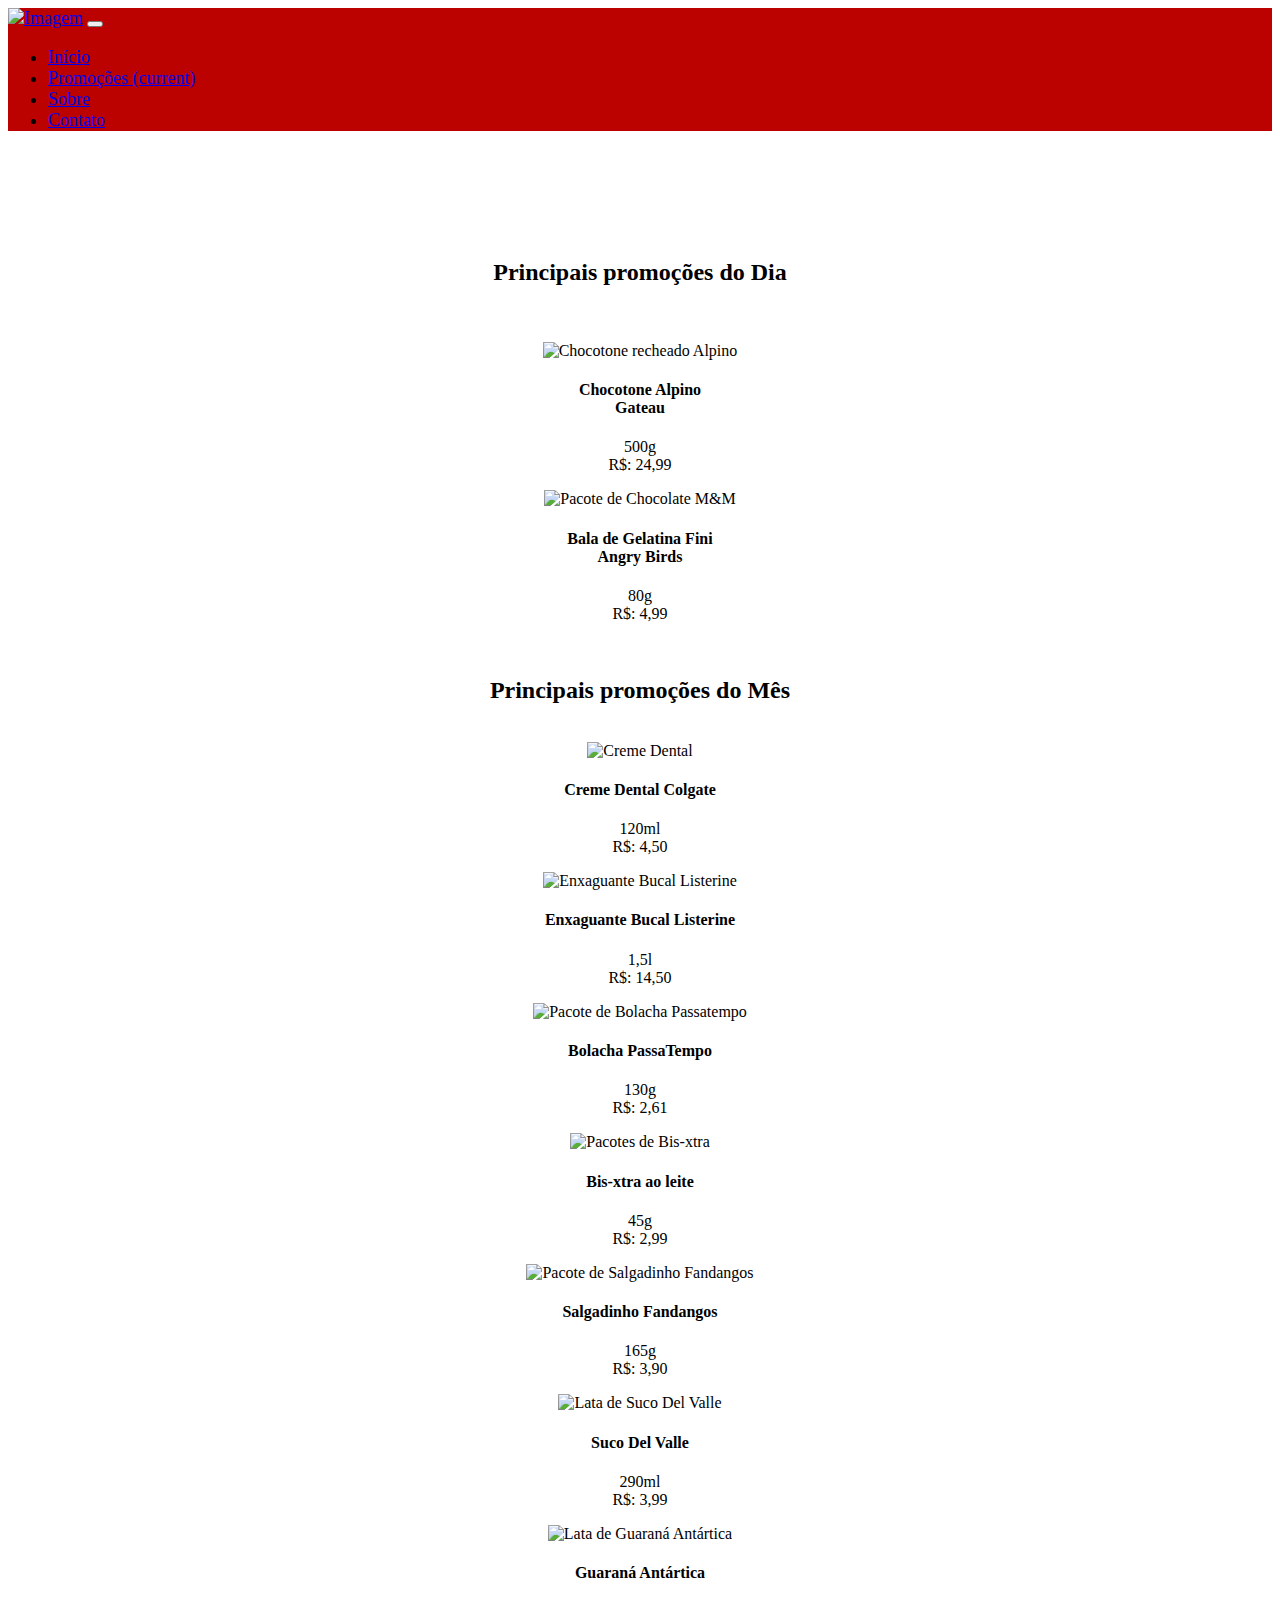
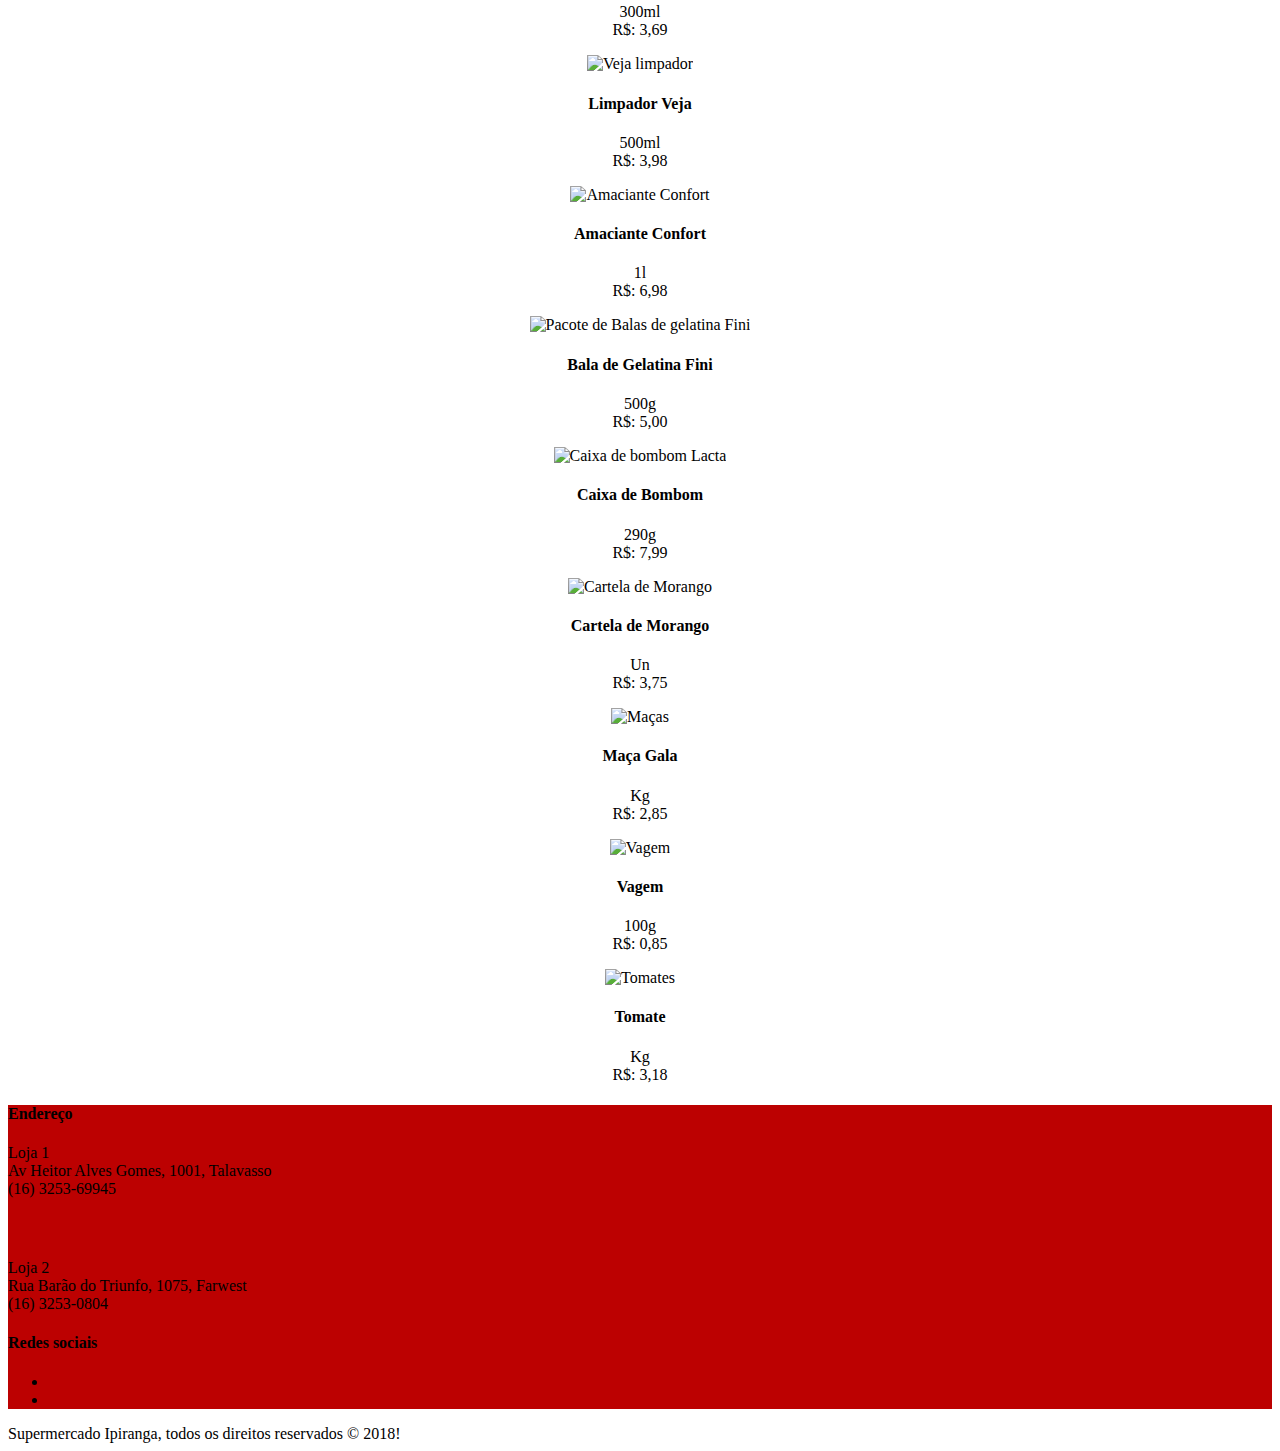
==== promocoes.html @ 0f78eeb6 "Página de Promoções" ====
<!DOCTYPE html>
<html lang="pt-bt">
  <head>
    <meta charset="utf-8">
    <title>Promoções</title>
    <meta name="viewport" content="width=device-width, initial-scale=1.0">
    <link rel="stylesheet" href="css/bootstrap.min.css">
    <link rel="stylesheet" href="css/estilo.css">
    <link href="https://fonts.googleapis.com/css?family=Montserrat:400,700" rel="stylesheet" type="text/css">
    <link href="https://fonts.googleapis.com/css?family=Lato:400,700,400italic,700italic" rel="stylesheet" type="text/css">
    <link href="css/all.min.css" rel="stylesheet" type="text/css">
    <link href="css/freelancer.min.css" rel="stylesheet">
  <body>
        <header>
                <nav class="navbar navbar-expand-md navbar-dark fixed-top" style="background-color: #BC0101; font-size:18px;">
                  <a class="navbar-brand" href="#"><img style="height: 50px;" src="img/ipiranga_natal.png" alt="Imagem"></a>
                  <button class="navbar-toggler" type="button" data-toggle="collapse" data-target="#navbarCollapse" aria-controls="navbarCollapse" aria-expanded="false" aria-label="Toggle navigation">
                    <span class="navbar-toggler-icon"></span>
                  </button>
                  <div class="collapse navbar-collapse" id="navbarCollapse">
                    <ul class="navbar-nav mr-auto">
                      <li class="nav-item">
                        <a class="nav-link" href="index.html">Início </a>
                      </li>
                      <li class="nav-item active">
                        <a class="nav-link" href="#">Promoções <span class="sr-only">(current)</span></a>
                      </li>
                      <li class="nav-item">
                        <a class="nav-link" href="sobre.html">Sobre</a>
                      </li>
                      <li class="nav-item">
                            <a class="nav-link" href="contato.html">Contato</a>
                      </li>
                    </ul>
                  </div>
                </nav>
        </header>
        <br><br><br>
        <main  class="container" role="main">

                <br><br>
                <div class="border border-danger" style="text-align:center;">
                        <h2>Principais promoções do Dia</h2><br>
                    
                    <br>
                <div class="row mt-4">
                        <div class=" col-lg-6 text-center">
                          <img src="img/chocotone.png" alt="Chocotone recheado Alpino"  height="250">
                          <h4>Chocotone Alpino<br> Gateau</h4>
                          <p>500g<br>R$: 24,99</p>
                        </div>
                        <div class="col-lg-6 text-center">
                          <img src="img/fini_promo.png" alt="Pacote de Chocolate M&M" height="250">
                          <h4>Bala de Gelatina Fini<br>Angry Birds</h4>
                          <p>80g<br>R$: 4,99</p>
                        </div>
                        
                        </div>
                </div><br>
                <div class="" style="text-align:center;">
                    <h2>Principais promoções do Mês</h2>
                
                <br>
            <div class="row mt-4">
                    <div class=" fundo col-lg-2 m-3 text-center border border-danger">
                      <img src="img/colgate.png" alt="Creme Dental"  height="150">
                      <h4>Creme Dental Colgate</h4>
                      <p>120ml<br>R$: 4,50</p>
                      
                    </div><!-- /.col-lg-4 -->
                    <div class=" fundo col-lg-2 m-3 text-center border border-danger">
                      <img src="img/listerine.png" alt="Enxaguante Bucal Listerine" height="150">
                      <h4>Enxaguante Bucal Listerine</h4>
                      <p>1,5l<br>R$: 14,50</p>
                    </div><!-- /.col-lg-4 -->
                    <div class=" fundo col-lg-2 m-3 text-center border border-danger">
                      <img src="img/Passatempo.png" alt="Pacote de Bolacha Passatempo" height="150">
                      <h4>Bolacha PassaTempo</h4>
                      <p>130g<br>R$: 2,61</p>
                    </div>
                    <div class=" fundo col-lg-2 m-3 text-center border border-danger">
                      <img src="img/bix-xtra.png" alt="Pacotes de Bis-xtra" height="150">
                      <h4>Bis-xtra ao leite</h4>
                      <p>45g<br>R$: 2,99</p>
                    </div>
                    <div class=" fundo col-lg-2 m-3 text-center border border-danger">
                        <img src="img/salgadinho.png" alt="Pacote de Salgadinho Fandangos" height="150">
                        <h4>Salgadinho Fandangos</h4>
                        <p>165g<br>R$: 3,90</p>
                      </div>
                      <div class=" fundo col-lg-2 m-3 text-center border border-danger">
                        <img src="img/suco.png" alt="Lata de Suco Del Valle" height="150">
                        <h4>Suco Del Valle</h4>
                        <p>290ml<br>R$: 3,99</p>
                      </div>
                      <div class=" fundo col-lg-2 m-3 text-center border border-danger">
                        <img src="img/guarana-antartica.png" alt="Lata de Guaraná Antártica" height="150">
                        <h4>Guaraná Antártica</h4>
                        <p>300ml<br>R$: 3,69</p>
                      </div>
                      <div class=" fundo col-lg-2 m-3 text-center border border-danger">
                          <img src="img/veja.png" alt="Veja limpador" height="150">
                          <h4>Limpador Veja</h4>
                          <p>500ml<br>R$: 3,98</p>
                        </div>
                        <div class=" fundo col-lg-2 m-3 text-center border border-danger">
                            <img src="img/amaciante.png" alt="Amaciante Confort" height="150">
                            <h4>Amaciante Confort</h4>
                            <p>1l<br>R$: 6,98</p>
                          </div>
                      <div class=" fundo col-lg-2 m-3 text-center border border-danger">
                            <img src="img/fini.png" alt="Pacote de Balas de gelatina Fini" height="150">
                            <h4>Bala de Gelatina  Fini</h4>
                            <p>500g<br>R$: 5,00</p>
                          </div>
                     <div class=" fundo col-lg-2 m-3 text-center border border-danger">
                              <img src="img/bombom.png" alt="Caixa de bombom Lacta" height="150">
                              <h4>Caixa de Bombom</h4>
                              <p>290g<br>R$: 7,99</p>
                     </div>
                     
                          <div class=" fundo col-lg-2 m-3 text-center border border-danger">
                            <img src="img/morango.png" alt="Cartela de Morango" height="150">
                            <h4>Cartela de Morango</h4>
                            <p>Un<br>R$: 3,75</p>
                          </div>
                        
                          <div class=" fundo col-lg-2 m-3 text-center border border-danger">
                            <img src="img/maca.png" alt="Maças" height="150">
                            <h4>Maça Gala</h4>
                            <p>Kg<br>R$: 2,85</p>
                          </div>
                          
                        <div class=" fundo col-lg-2 m-3 text-center border border-danger">
                          <img src="img/vagem.png" alt="Vagem" height="150">
                          <h4>Vagem</h4>
                          <p>100g<br>R$: 0,85</p>
                        </div>
                        <div class=" fundo col-lg-2 m-3 text-center border border-danger">
                            <img src="img/tomate.png" alt="Tomates" height="150">
                            <h4>Tomate</h4>
                            <p>Kg<br>R$: 3,18</p>
                         </div>
                    </div>
            </div>
              
              
                
        </main>
        <footer class="footer" style="background-color: #BC0101;">
            <div class="container">
              <div class="row">
                <div class="col-md-4 mb-5 mb-lg-0">
                  <h4 class="text-uppercase mb-4">Endereço</h4>
                  <p class="lead mb-0">Loja 1 <br> Av Heitor Alves Gomes, 1001, Talavasso
                    <br>(16) 3253-69945</p>
                </div>
            <div class="col-md-4 mb-5 mb-lg-0">
                  <h4 class="text-uppercase mb-4">&nbsp;</h4>
                  <p class="lead mb-0">Loja 2 <br> Rua Barão do Triunfo, 1075, Farwest
                    <br>(16) 3253-0804</p>
                </div>
                <div class="col-md-4 mb-5 mb-lg-0 text-right">
                  <h4 class="text-uppercase mb-4">Redes sociais</h4>
                  <ul class="list-inline mb-0">
                    <li class="list-inline-item">
                      <a class="btn btn-outline-light btn-social text-center rounded-circle" href="https://www.facebook.com/sup.ipiranga.7">
                        <i class="fab fa-fw fa-facebook-f"></i>
                      </a>
                    </li>
                    <li class="list-inline-item">
                      <a class="btn btn-outline-light btn-social text-center rounded-circle" href="https://www.instagram.com/superipiranga/">
                        <i class="fab fa-fw fa-instagram"></i>
                      </a>
                    </li>
                  </ul>
                </div>
                
              </div>
            </div>
          </footer>
          <div class="copyright py-3 text-center text-white">
            <div class="container">
              <small  style="font-size:16px">Supermercado Ipiranga, todos os direitos reservados &copy; 2018!</small>
            </div>
          </div>
    <script src="js/jquery-3.3.1.slim.min.js"></script>
    <script src="js/popper.min.js"></script>
    <script src="js/bootstrap.min.js"></script>
  </body>
</html>
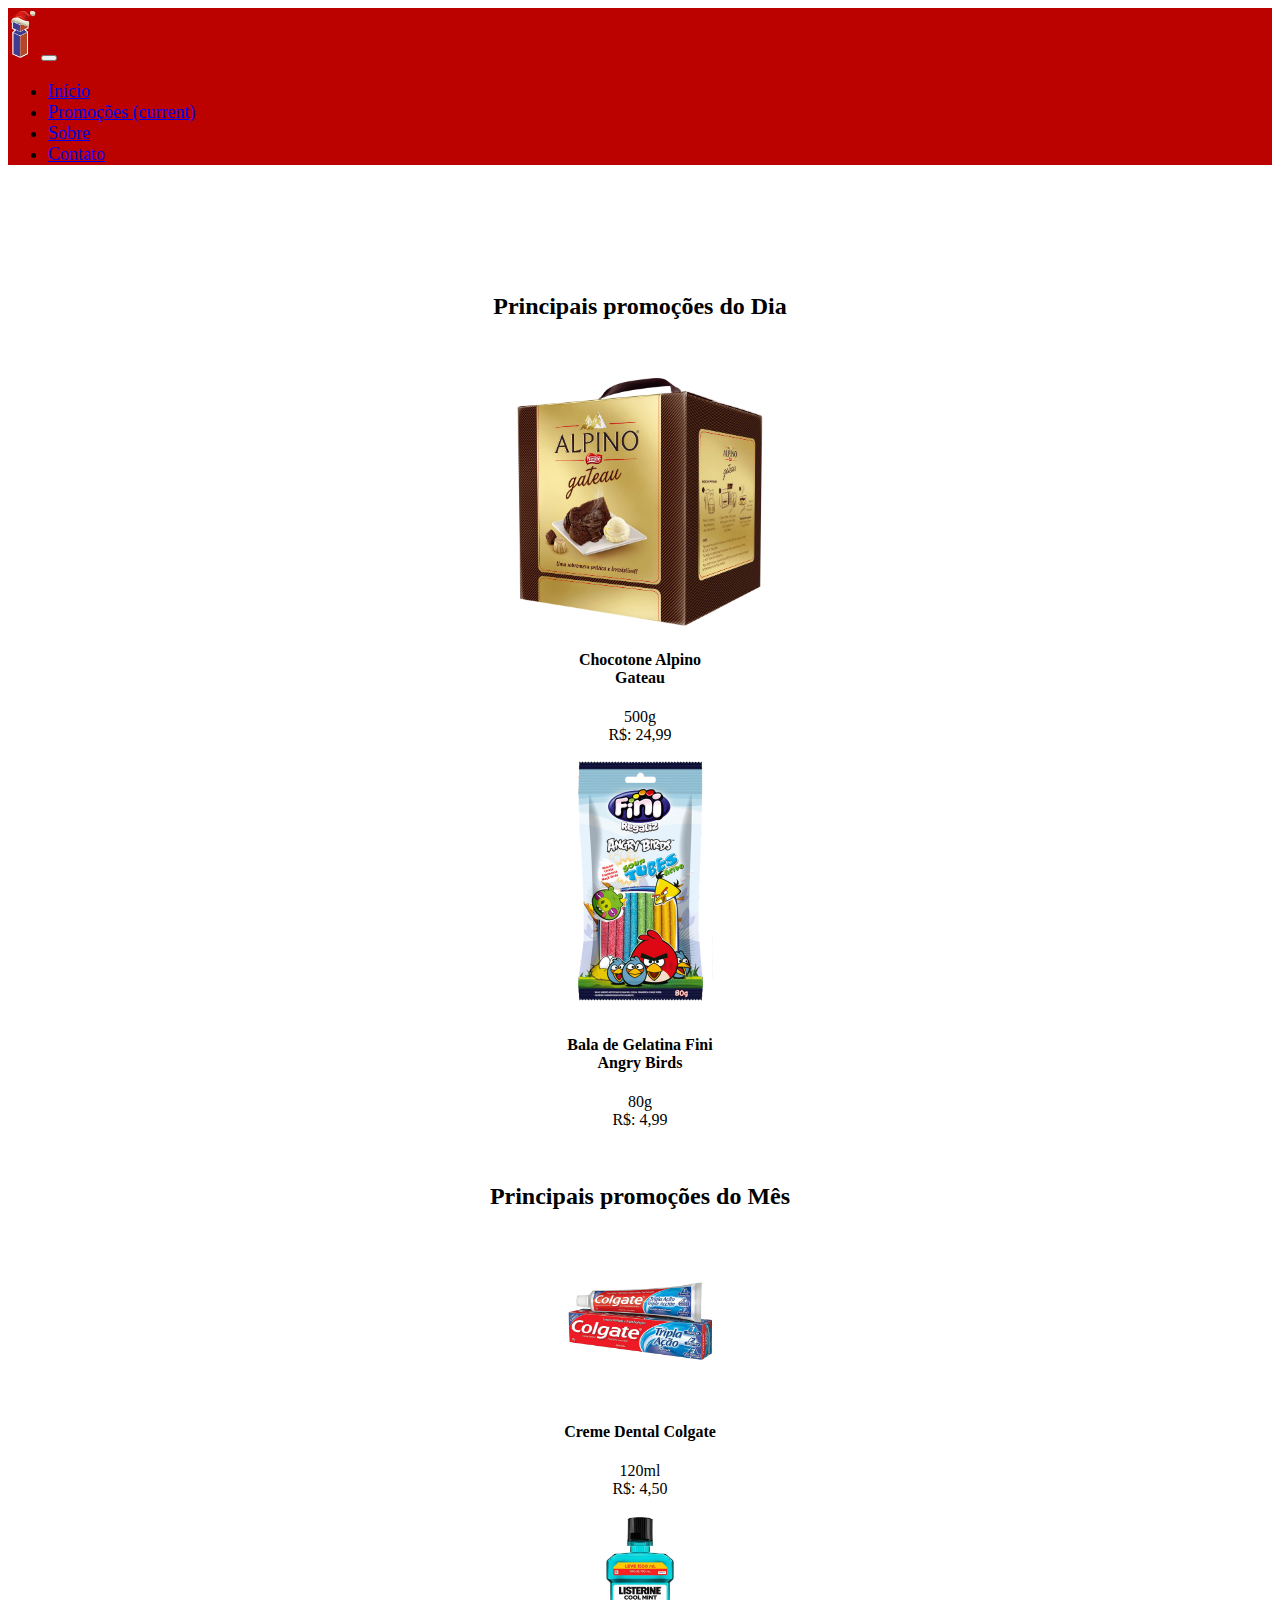
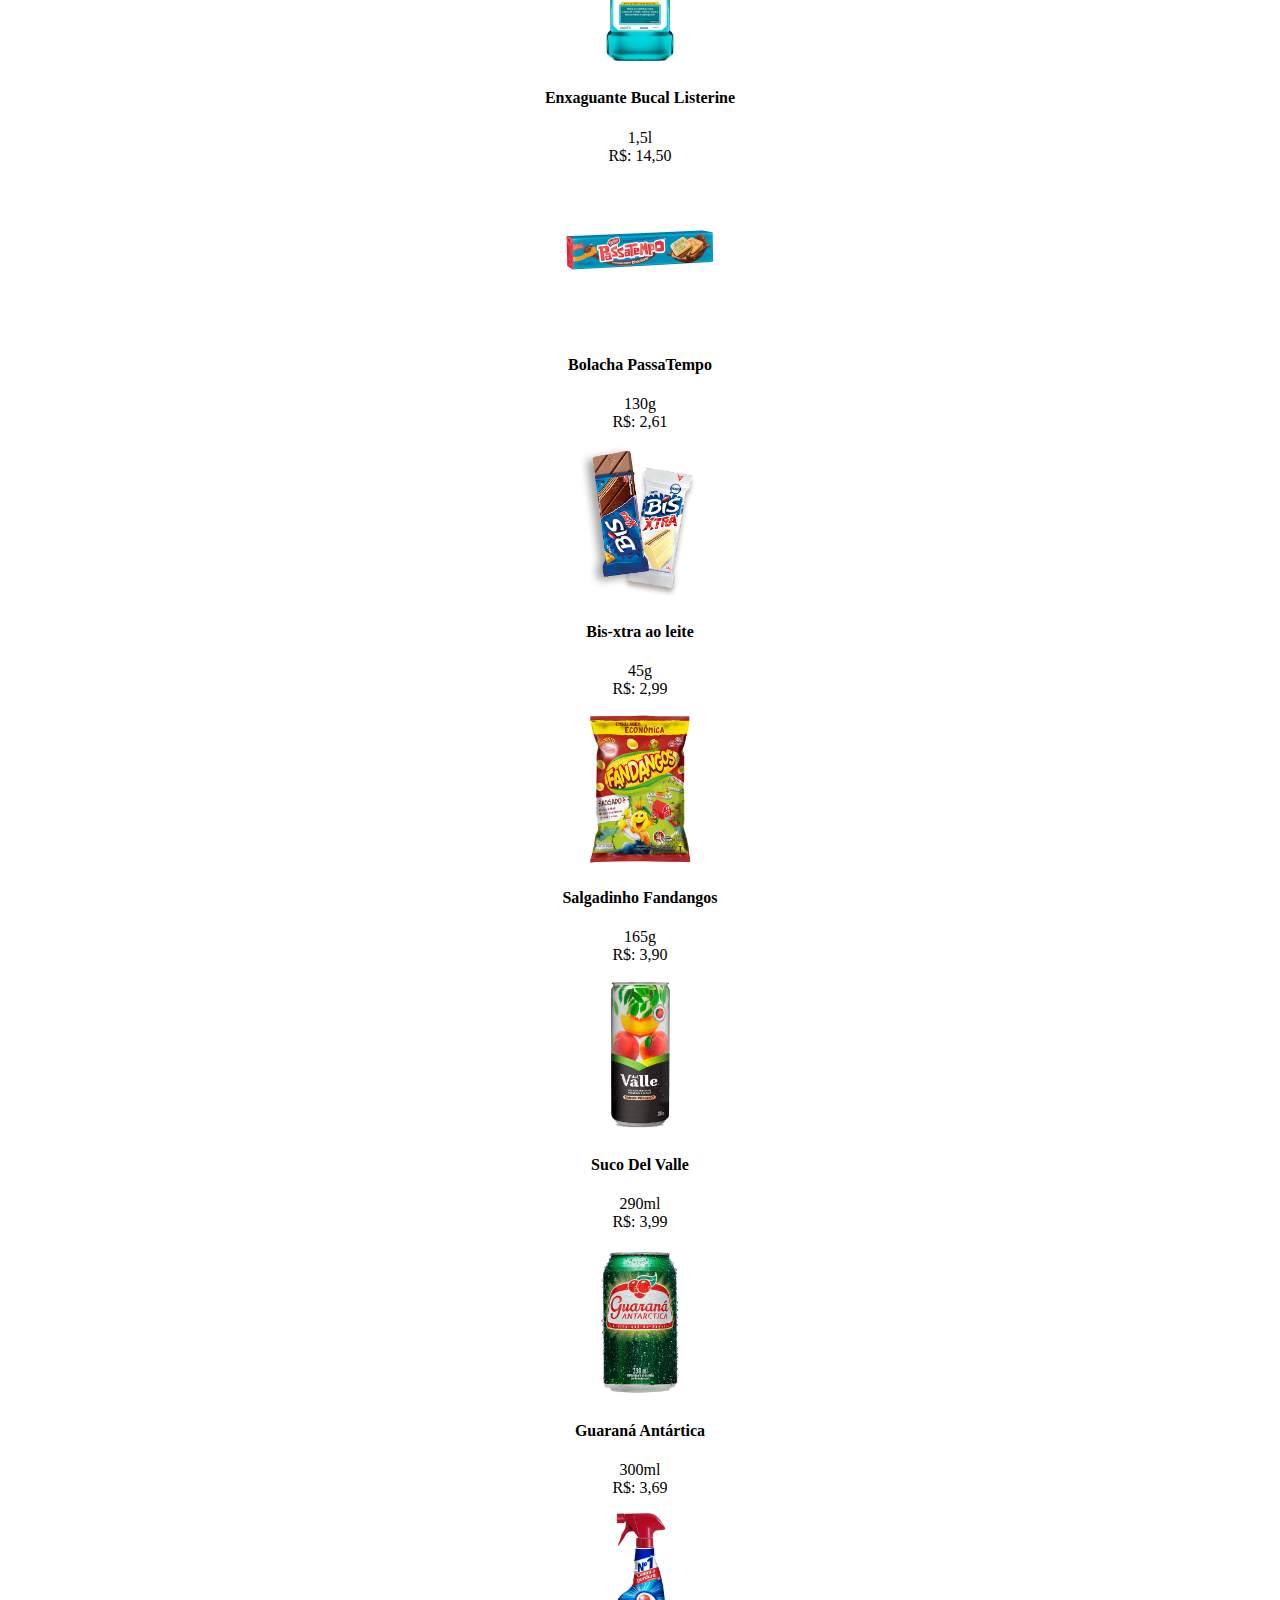
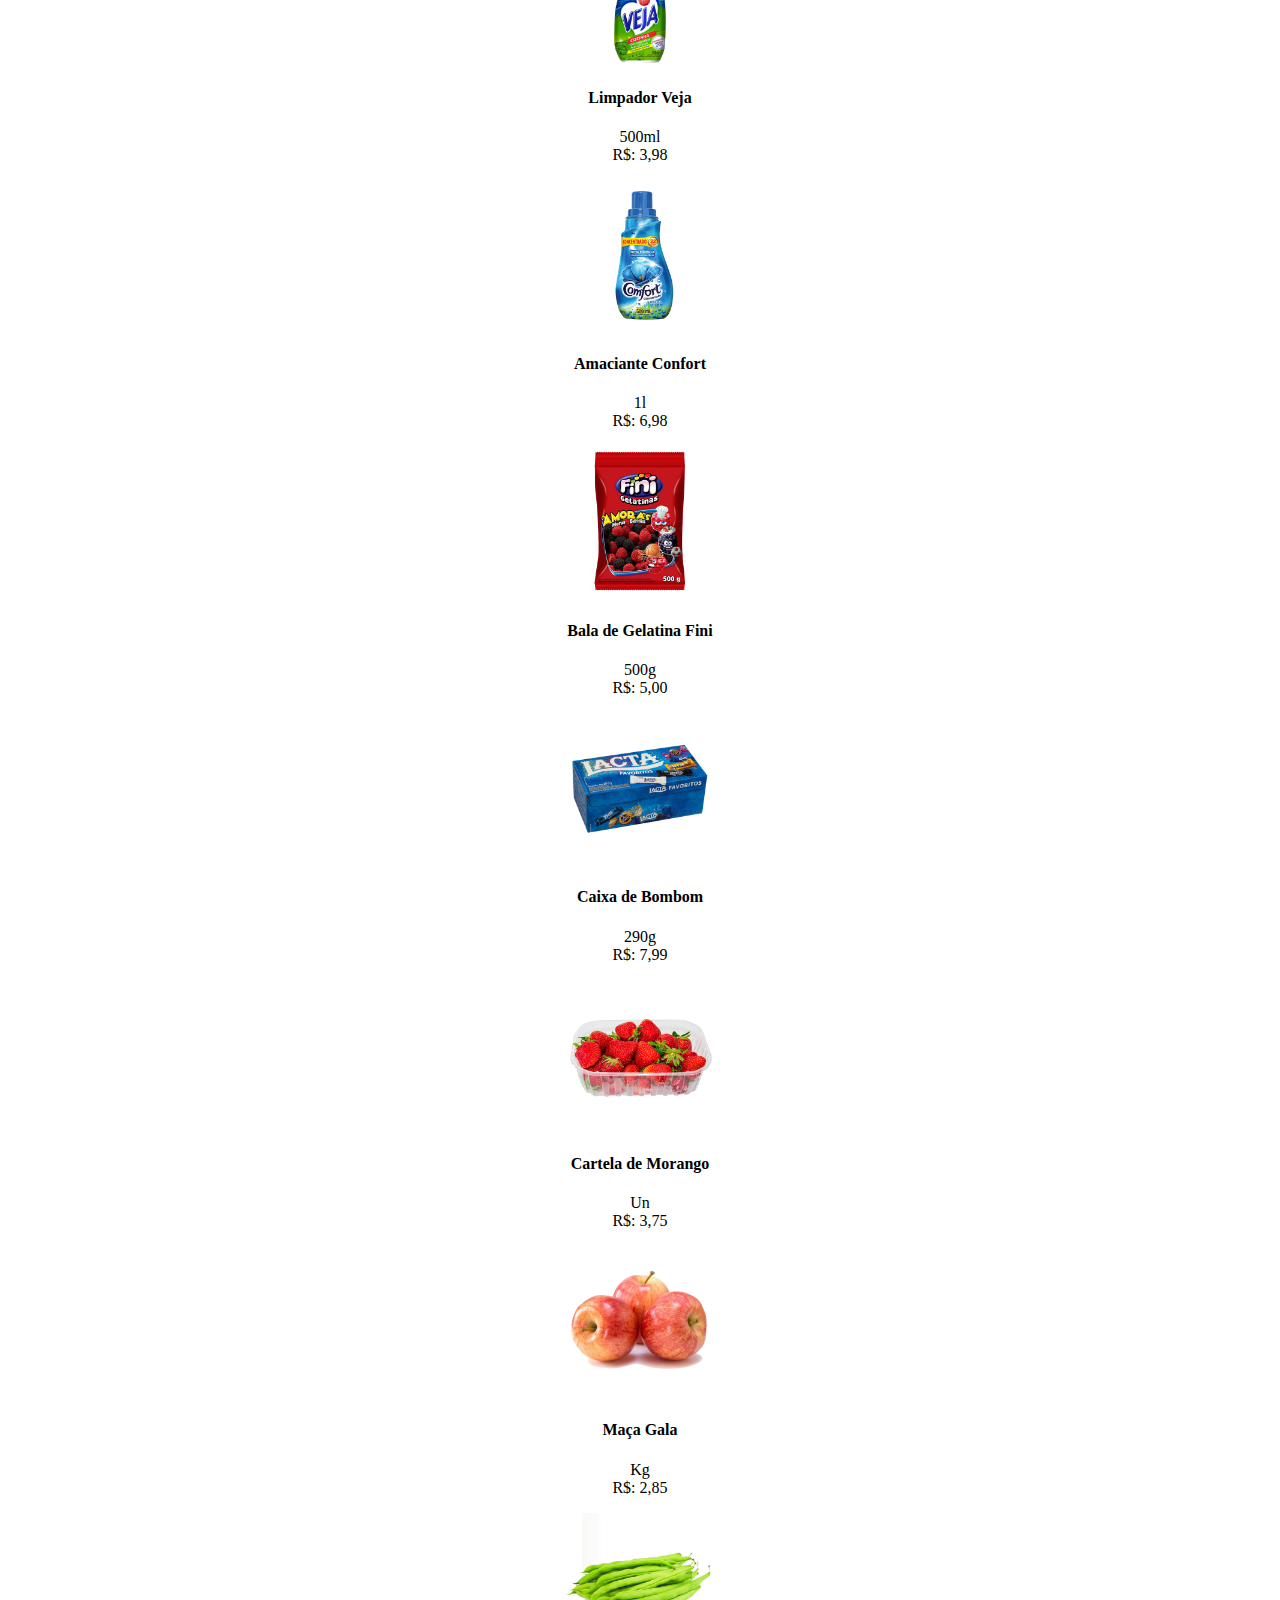
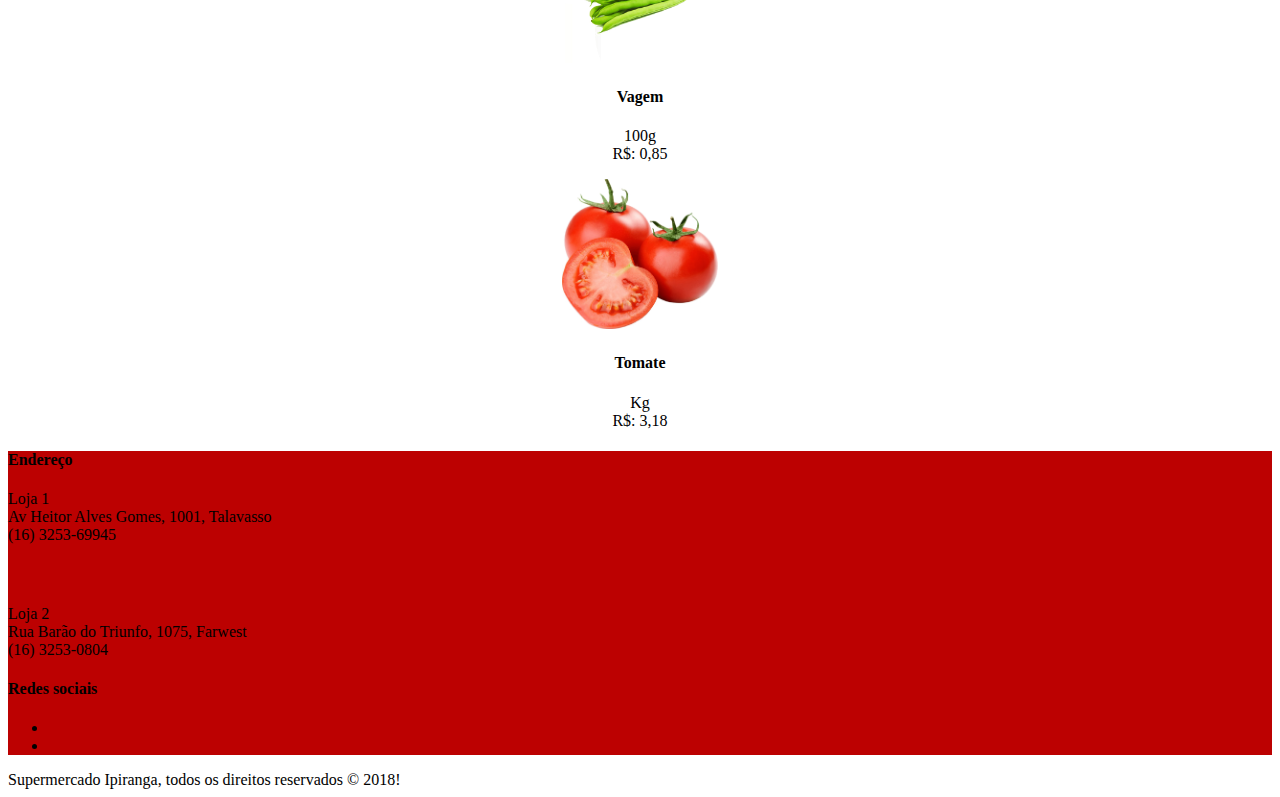
==== commit a691239f: "Update promocoes.html" ====
--- a/promocoes.html
+++ b/promocoes.html
@@ -74,7 +74,7 @@
                       <p>1,5l<br>R$: 14,50</p>
                     </div><!-- /.col-lg-4 -->
                     <div class=" fundo col-lg-2 m-3 text-center border border-danger">
-                      <img src="img/Passatempo.png" alt="Pacote de Bolacha Passatempo" height="150">
+                      <img src="img/passatempo.png" alt="Pacote de Bolacha Passatempo" height="150">
                       <h4>Bolacha PassaTempo</h4>
                       <p>130g<br>R$: 2,61</p>
                     </div>
